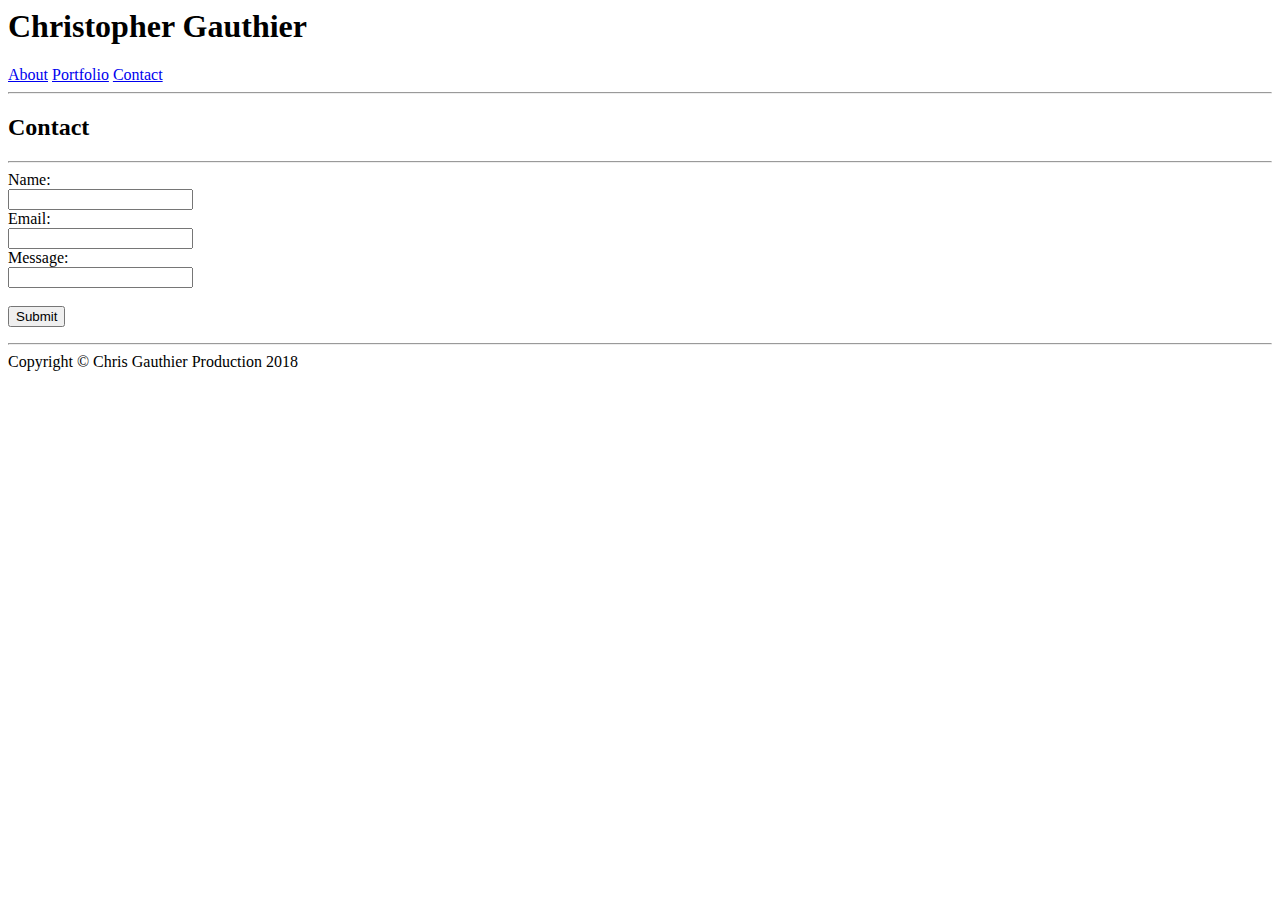
==== contact.html @ 76ea5ece "uploading contact page for HW1" ====
<!DOCTYPE <!DOCTYPE html>
<html>
<head>
    <meta charset="utf-8" />
    <meta http-equiv="X-UA-Compatible" content="IE=edge">
    <title>Contact Info</title>
    <meta name="viewport" content="width=device-width, initial-scale=1">
    <link rel="stylesheet" type="text/css" media="screen" href="main.css" />
    <script src="main.js"></script>
</head>

<body>
        <header>
                <h1>Christopher Gauthier</h1>
                <a href="#news">About</a>
                <a href="#contact">Portfolio</a>
                <a href="#about">Contact</a>
            </header>
        <hr>
        
        <div>
            <h2>Contact</h2>
            <hr>

            <form>
                Name:<br>
                <input type="text" name="fullname" value="">
                <br>
                Email:<br>
                <input type="text" name="email" value="">
                <br>
                Message:<br>
                <input type="text" name="message" value="">
                <br><br>
                <input type="submit" value="Submit">
            </form>

        </div>
        <hr>

        <footer>Copyright © Chris Gauthier Production 2018</footer>

    
</body>
</html>
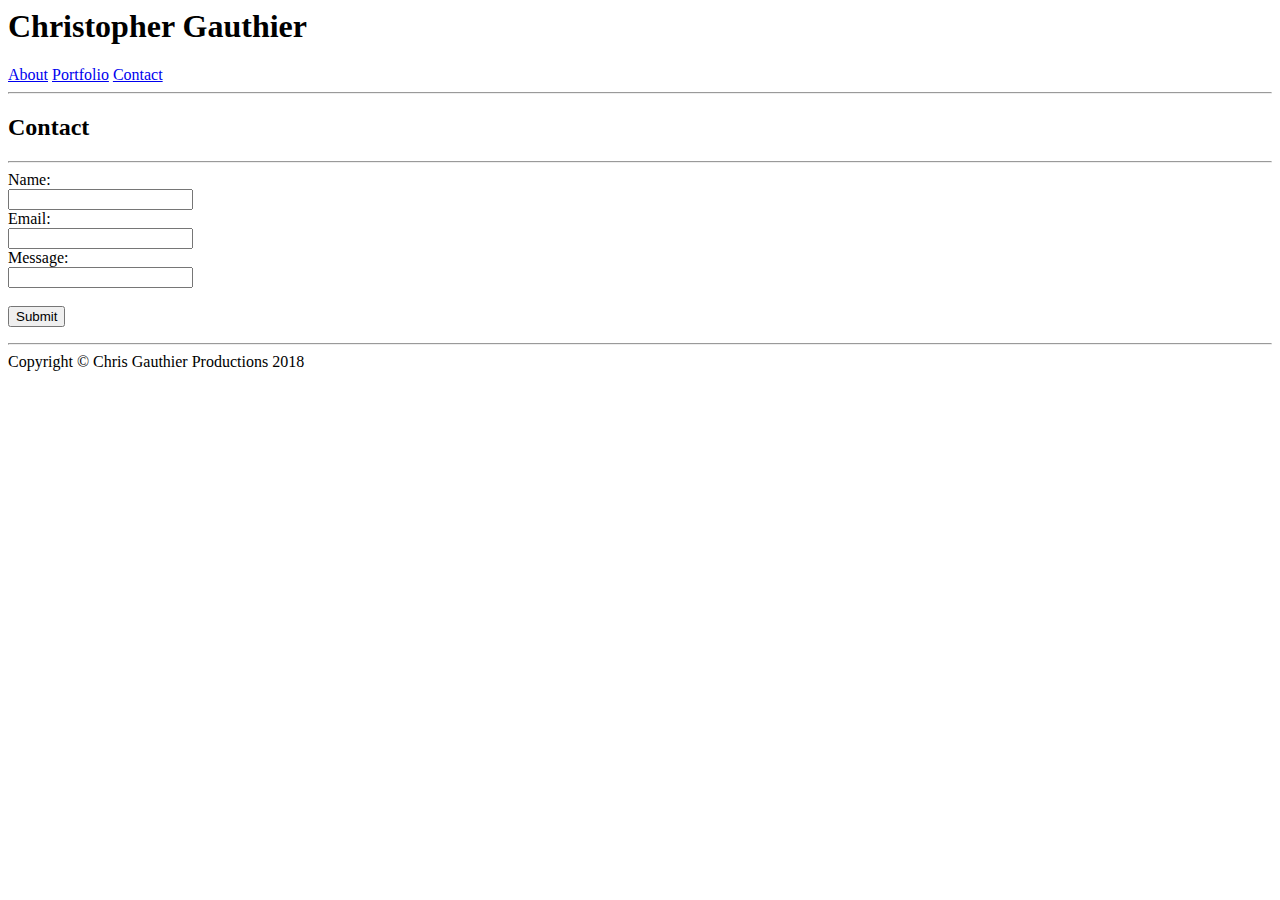
==== commit 1ab7cabb: "uploading images for portfolio page" ====
--- a/contact.html
+++ b/contact.html
@@ -38,7 +38,7 @@
         </div>
         <hr>
 
-        <footer>Copyright © Chris Gauthier Production 2018</footer>
+        <footer>Copyright © Chris Gauthier Productions 2018</footer>
 
     
 </body>
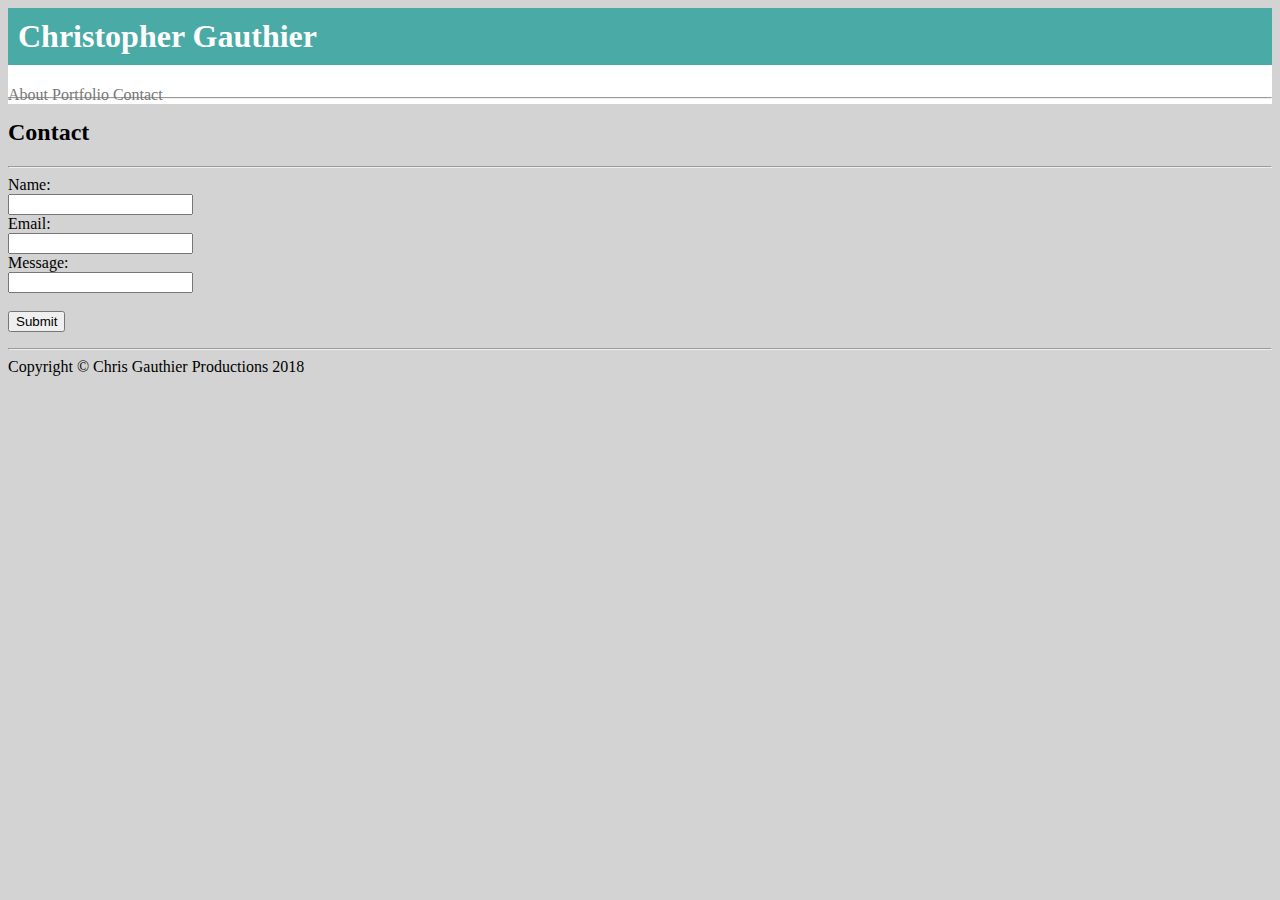
==== commit 0fcc5a7c: "changes to index and css" ====
--- a/contact.html
+++ b/contact.html
@@ -5,13 +5,13 @@
     <meta http-equiv="X-UA-Compatible" content="IE=edge">
     <title>Contact Info</title>
     <meta name="viewport" content="width=device-width, initial-scale=1">
-    <link rel="stylesheet" type="text/css" media="screen" href="main.css" />
+    <link rel="stylesheet" type="text/css" media="screen" href="assets/css/style.css" />
     <script src="main.js"></script>
 </head>
 
 <body>
         <header>
-                <h1>Christopher Gauthier</h1>
+                <h1 class="teal">Christopher Gauthier</h1>
                 <a href="#news">About</a>
                 <a href="#contact">Portfolio</a>
                 <a href="#about">Contact</a>
--- a/assets/css/style.css
+++ b/assets/css/style.css
@@ -0,0 +1,66 @@
+header{
+    font-family: Georgia, 'Times New Roman', Times, serif;
+    margin-bottom: -15px;
+    background-color: #ffffff;
+    
+}
+ul{
+    list-style: none; /*get rid of bullet points on list */
+}
+
+ul:after{   /* clear some space after top list that is my nav bar */
+    content: "";
+    display: block;
+    clear:both;
+}
+li.name{
+    float: left;
+    margin-left: 250px;
+}
+h1{
+    background-color: #4aaaa5;
+    padding: 10px;
+    color: #ffffff;
+}
+li.about{
+    float: right;
+    margin-right: 150px;
+    margin-left: 20px;
+    margin-top: 30px;
+    
+}
+li.portfolio{
+    float:right;
+    margin-left: 20px;
+    margin-top: 30px;
+}
+li.contact{
+    float:right;
+    margin-top: 30px;
+}
+a:link{
+    color: #777777;
+    text-decoration: none; /*remove underlines from links in navbar */
+}
+div.main{
+    background-color: #ffffff;
+    padding: 20px;
+    width: 70%;
+    height: 55%;
+    text-align: center;
+    margin: 30px auto;
+}
+body{
+    background-color:lightgray;
+}
+#me{
+    float: left;
+    padding-left: 15px;
+    color: #4aaaa5;
+}
+.div1:after{
+    content: "";
+    display: block;
+    clear:both;
+
+}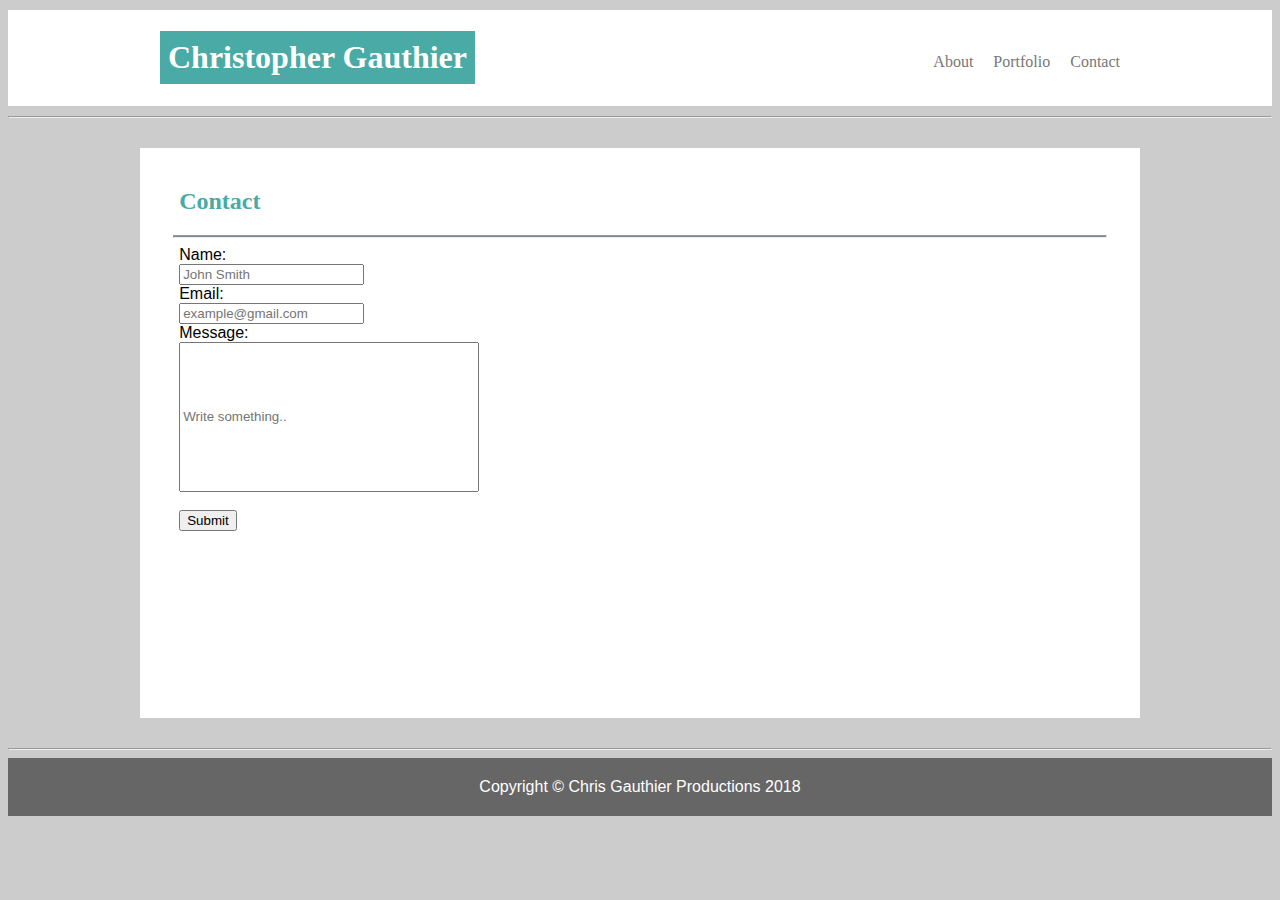
==== commit be3cbf24: "resolving duplicate files from when i worked on HW at work" ====
--- a/contact.html
+++ b/contact.html
@@ -5,32 +5,34 @@
     <meta http-equiv="X-UA-Compatible" content="IE=edge">
     <title>Contact Info</title>
     <meta name="viewport" content="width=device-width, initial-scale=1">
-    <link rel="stylesheet" type="text/css" media="screen" href="assets/css/style.css" />
+    <link rel="stylesheet" type="text/css" media="screen" href="assets/css/style1.css" />
     <script src="main.js"></script>
 </head>
 
 <body>
         <header>
-                <h1 class="teal">Christopher Gauthier</h1>
-                <a href="#news">About</a>
-                <a href="#contact">Portfolio</a>
-                <a href="#about">Contact</a>
+            <div class="nav">
+                <h1>Christopher Gauthier</h1>
+                <a href="#contact" id="about">Contact</a>
+                <a href="#portfolio">Portfolio</a>
+                <a href="#about">About</a>
+            </div>    
             </header>
         <hr>
         
-        <div>
+        <div class="box">
             <h2>Contact</h2>
-            <hr>
+            <hr id="hr1">
 
             <form>
                 Name:<br>
-                <input type="text" name="fullname" value="">
+                <input type="text" name="fullname" value="" placeholder="John Smith">
                 <br>
                 Email:<br>
-                <input type="text" name="email" value="">
+                <input type="text" name="email" value="" placeholder="example@gmail.com">
                 <br>
                 Message:<br>
-                <input type="text" name="message" value="">
+                <input type="text" name="message" value="" class="msg" placeholder="Write something..">
                 <br><br>
                 <input type="submit" value="Submit">
             </form>
--- a/assets/css/style1.css
+++ b/assets/css/style1.css
@@ -0,0 +1,74 @@
+body{
+    background-color: #cccccc;
+}
+.nav{
+    width: 960px;
+    margin: 10px auto;  
+}
+header{
+    background-color: #ffffff;
+}
+
+
+.nav h1{
+    float:left;
+    font-family: Georgia, 'Times New Roman', Times, serif;
+    background-color: #4aaaa5;
+    color: #ffffff;
+    padding: 8px;
+    
+}
+
+.nav a{
+    text-decoration: none;
+    float: right;
+    margin-left: 20px;
+    margin-top: 43px;
+    color: #777777;
+    text-align: center;
+}
+a:hover{
+    color:teal;
+}
+
+.nav:after{
+    content: "";
+    display: block;
+    clear: both;
+}
+.box{
+    width:960px;
+    height: 60%;
+    margin: 30px auto;
+    background: #ffffff;
+    padding: 20px;
+    font-family: Arial, Helvetica, sans-serif;    
+}
+.box h2{
+    padding-left: 2%;
+    color: #4aaaa5;
+    font-family: Georgia, 'Times New Roman', Times, serif;
+}
+footer{
+    text-align: center;
+    background-color: #666666;
+    font-family: Arial, Helvetica, sans-serif;
+    color: #ffffff;
+    padding: 20px;
+}
+form .msg{
+    height:150px;
+    width: 300px;
+}
+.box form{
+    padding-left: 2%;
+}
+.box #hr1{
+    width: 97%;
+    height: 1px;
+    background-color: lightslategray;
+    color:lightslategray;
+}
+form placeholder{
+    position: absolute;
+}
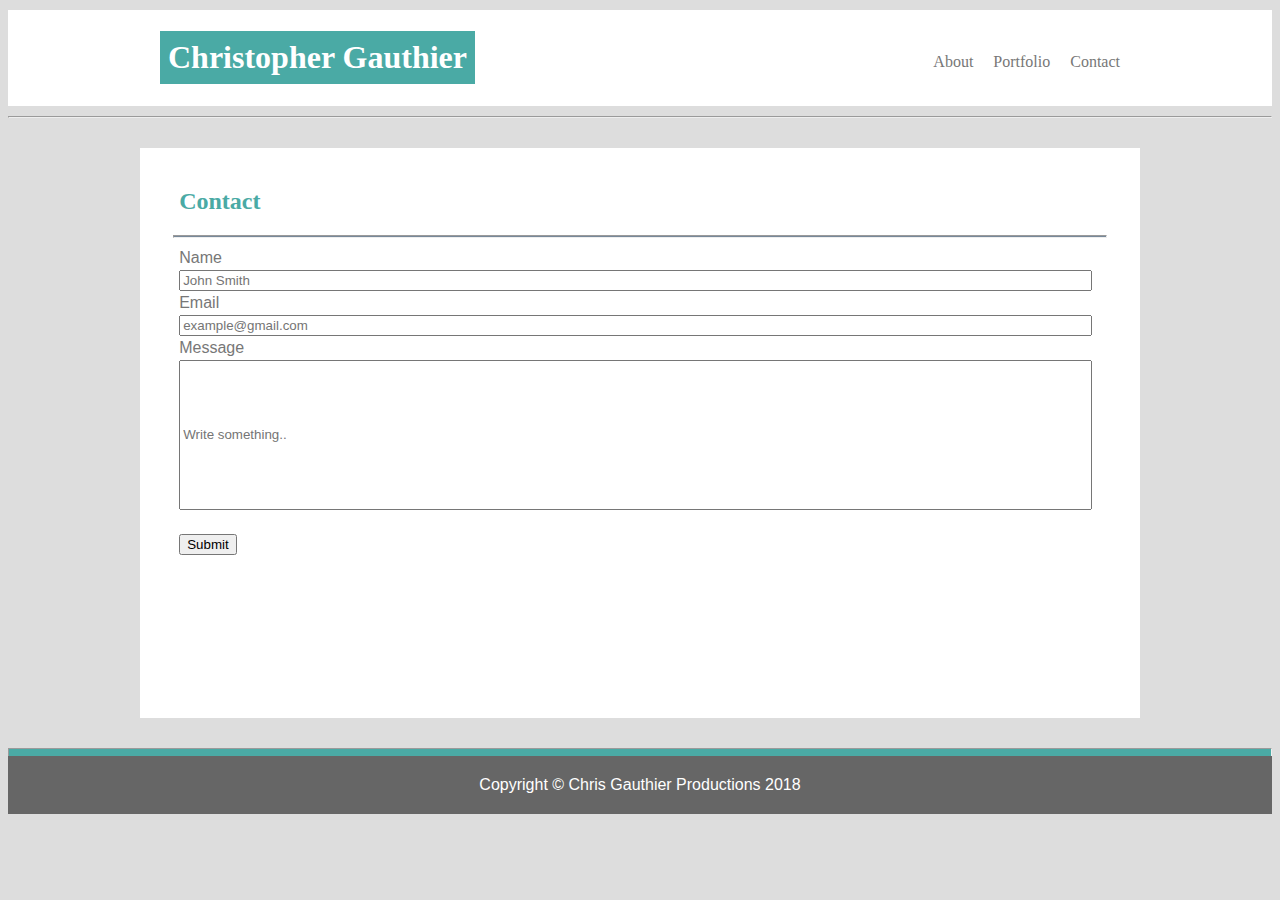
==== commit 8c5947bf: "updating hw" ====
--- a/contact.html
+++ b/contact.html
@@ -25,20 +25,20 @@
             <hr id="hr1">
 
             <form>
-                Name:<br>
-                <input type="text" name="fullname" value="" placeholder="John Smith">
+                Name<br>
+                <input type="text" name="fullname" value="" class="name" placeholder="John Smith">
                 <br>
-                Email:<br>
-                <input type="text" name="email" value="" placeholder="example@gmail.com">
+                Email<br>
+                <input type="text" name="email" value="" class="email" placeholder="example@gmail.com">
                 <br>
-                Message:<br>
+                Message<br>
                 <input type="text" name="message" value="" class="msg" placeholder="Write something..">
                 <br><br>
                 <input type="submit" value="Submit">
             </form>
 
         </div>
-        <hr>
+        <hr class="greenhr">
 
         <footer>Copyright © Chris Gauthier Productions 2018</footer>
 
--- a/assets/css/style1.css
+++ b/assets/css/style1.css
@@ -1,5 +1,5 @@
 body{
-    background-color: #cccccc;
+    background-color: #dddddd;
 }
 .nav{
     width: 960px;
@@ -42,7 +42,8 @@
     margin: 30px auto;
     background: #ffffff;
     padding: 20px;
-    font-family: Arial, Helvetica, sans-serif;    
+    font-family: Arial, Helvetica, sans-serif;
+    color: #777777;   
 }
 .box h2{
     padding-left: 2%;
@@ -58,7 +59,10 @@
 }
 form .msg{
     height:150px;
-    width: 300px;
+    width: 97%;
+}
+form .email, .name{ /*making width of input for name and email 97% of div container width */
+    width: 97%;
 }
 .box form{
     padding-left: 2%;
@@ -72,3 +76,11 @@
 form placeholder{
     position: absolute;
 }
+form{
+    line-height: 150%;
+}
+.greenhr{
+    height: 7px;
+    background-color: #4aaaa5;
+    margin-bottom: -1px;
+}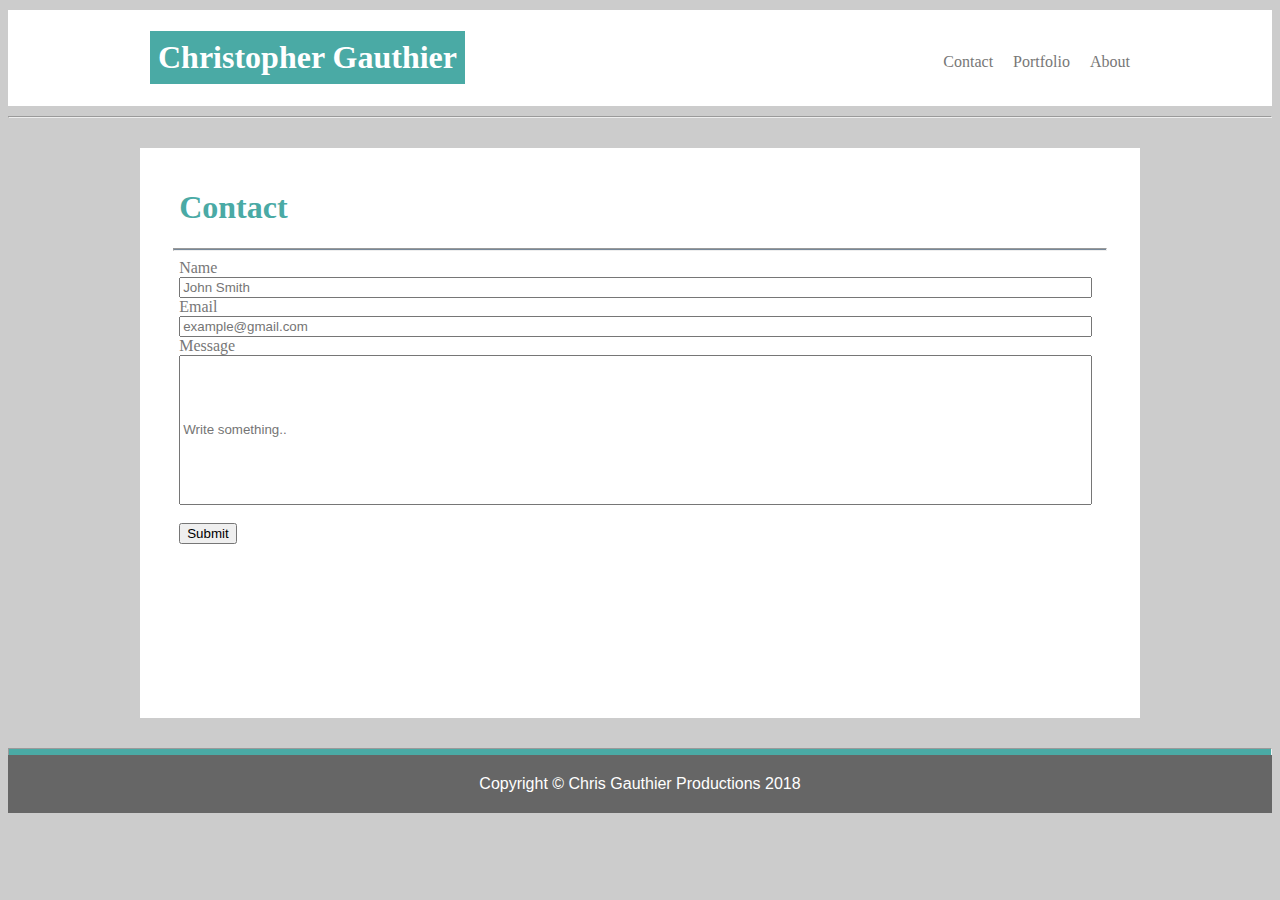
==== commit 30c5db4c: "reworking all the CSS" ====
--- a/contact.html
+++ b/contact.html
@@ -1,47 +1,49 @@
 <!DOCTYPE <!DOCTYPE html>
 <html>
+
 <head>
     <meta charset="utf-8" />
     <meta http-equiv="X-UA-Compatible" content="IE=edge">
     <title>Contact Info</title>
     <meta name="viewport" content="width=device-width, initial-scale=1">
-    <link rel="stylesheet" type="text/css" media="screen" href="assets/css/style1.css" />
+    <link rel="stylesheet" type="text/css" media="screen" href="assets/css/style.css" />
     <script src="main.js"></script>
 </head>
 
 <body>
-        <header>
-            <div class="nav">
-                <h1>Christopher Gauthier</h1>
-                <a href="#contact" id="about">Contact</a>
-                <a href="#portfolio">Portfolio</a>
-                <a href="#about">About</a>
-            </div>    
-            </header>
-        <hr>
-        
-        <div class="box">
-            <h2>Contact</h2>
-            <hr id="hr1">
+    <header>
+        <div class="nav">
+            <h1>Christopher Gauthier</h1>
+            <a href="index.html" id="about">About</a>
+            <a href="portfolio.html">Portfolio</a>
+            <a href="contact.html">Contact</a>
+        </div>
+    </header>
+    <hr>
 
-            <form>
-                Name<br>
-                <input type="text" name="fullname" value="" class="name" placeholder="John Smith">
-                <br>
-                Email<br>
-                <input type="text" name="email" value="" class="email" placeholder="example@gmail.com">
-                <br>
-                Message<br>
-                <input type="text" name="message" value="" class="msg" placeholder="Write something..">
-                <br><br>
-                <input type="submit" value="Submit">
-            </form>
+    <div class="main">
+            <h1 class="header2">Contact</h1>
+        <hr class="aboutme">
 
-        </div>
-        <hr class="greenhr">
+        <form class="input">
+            Name<br>
+            <input type="text" name="fullname" value="" class="name" placeholder="John Smith">
+            <br>
+            Email<br>
+            <input type="text" name="email" value="" class="email" placeholder="example@gmail.com">
+            <br>
+            Message<br>
+            <input type="text" name="message" value="" class="msg" placeholder="Write something..">
+            <br><br>
+            <input type="submit" value="Submit">
+        </form>
 
-        <footer>Copyright © Chris Gauthier Productions 2018</footer>
+    </div>
+    <hr class="greenhr">
 
-    
+    <footer>Copyright © Chris Gauthier Productions 2018</footer>
+
+
 </body>
+
 </html>--- a/assets/css/style.css
+++ b/assets/css/style.css
@@ -0,0 +1,183 @@
+body{ /*sets body background to gray */
+    background-color: #cccccc;
+}
+.nav{ /*sets header section in div "nav" width & margin */
+    width: 980px;
+    margin: 10px auto;  
+}
+header{ /* sets background color of header section to white */
+    background-color: #ffffff;
+}
+footer{
+    text-align: center;
+    background-color: #666666;
+    font-family: Arial, Helvetica, sans-serif;
+    color: #ffffff;
+    padding: 20px;
+}
+
+
+.nav h1{ /* sets h1 tag with my name to green, floats it left, color white */
+    float:left;
+    font-family: Georgia, 'Times New Roman', Times, serif;
+    background-color: #4aaaa5;
+    color: #ffffff;
+    padding: 8px;    
+}
+
+.nav a{ /* floats the links to the right and defines their spacing */
+    text-decoration: none;
+    float: right;
+    margin-left: 20px;
+    margin-top: 43px;
+    color: #777777;
+    text-align: center;
+}
+a:hover{ /* when you hover over links, this makes them turn teal */
+    color:teal;
+}
+
+a:link{
+    color: #777777;
+    text-decoration: none; /*remove underlines from links in navbar */
+}
+
+.nav:after{ /* clears the float after nav div (navbar) */
+    content: "";
+    display: block;
+    clear: both;
+}
+
+.main{ /* sets format for main div - primary "white page" section of each page */
+    width:960px;
+    height: 60%;
+    margin: 30px auto;
+    background: #ffffff;
+    padding: 20px;
+    font-family: Georgia, 'Times New Roman', Times, serif;
+    color: #777777;   
+}
+
+
+h1#me{ /* floats my name in index to the left and styles it */
+    float: left;
+    padding-left: 30px;
+    color: #4aaaa5;
+    background-color: #ffffff;
+    margin-bottom: -7px;
+    font-family: Georgia, 'Times New Roman', Times, serif;
+    margin-left: -10px;
+}
+.div1:after{ /* clears float */
+    content: "";
+    display: block;
+    clear:both;
+}
+hr.aboutme{ /* styles horizontal rule after main div heading */
+    width: 97%;
+    height: 1px;
+    background-color: lightslategray;
+    color:lightslategray;
+}
+
+.main h1{ /* styles main div header */
+    padding-left: 2%;
+    color: #4aaaa5;
+    font-family: Georgia, 'Times New Roman', Times, serif;
+}
+img#myface{
+    float:left; 
+    margin: 10px;   
+}
+.wrap1{ /*putting the image and first paragraph on same float */
+    float: left;
+    inline-size: block;
+    display: inline;
+    
+}
+p{
+    line-height: 150%;
+    text-align: justify;    
+}
+
+.greenhr{
+    height: 7px;
+    background-color: #4aaaa5;
+    margin-bottom: -2px;
+}
+li{
+    margin-bottom: -25px;
+}
+.tophr{
+    margin-top: -15px;
+}
+.pics{
+    width:40%;
+    height: 75%;
+    margin: 30px auto;
+    background: #ffffff;
+    padding: 20px;
+    font-family: Georgia, 'Times New Roman', Times, serif;
+    color: #777777;
+    position: relative;  
+}
+
+
+.pics #hr1{
+    width: 97%;
+    height: 1px;
+    background-color: lightslategray;
+    color:lightslategray;
+}
+.pics img{
+    height: 150px;
+    width: 200px;
+}
+.pics #topright{
+    position: absolute;
+    top: 20%;
+    right: 40%;
+}
+.pics #topleft{
+    position: absolute;
+    top: 20%;
+    left: 15%;
+}
+.pics #midleft{
+    position: absolute;
+    top: 40%;
+    left: 15%;
+}
+.pics #midright{
+    position: absolute;
+    top: 40%;
+    right: 30%;
+}
+.pics #bottom{
+    position: absolute;
+    top: 60%;
+    left: 15%;
+}
+
+
+
+form .msg{ /* making message box taller and wider */
+    height:150px;
+    width: 97%;
+}
+form .name, .email{ /* making input for name & email wider */
+    width: 97%;
+}
+
+.main form{
+    padding-left: 2%;
+}
+.main #hr1{
+    width: 97%;
+    height: 1px;
+    background-color: lightslategray;
+    color:lightslategray;
+}
+form placeholder{
+    position: absolute;
+}
